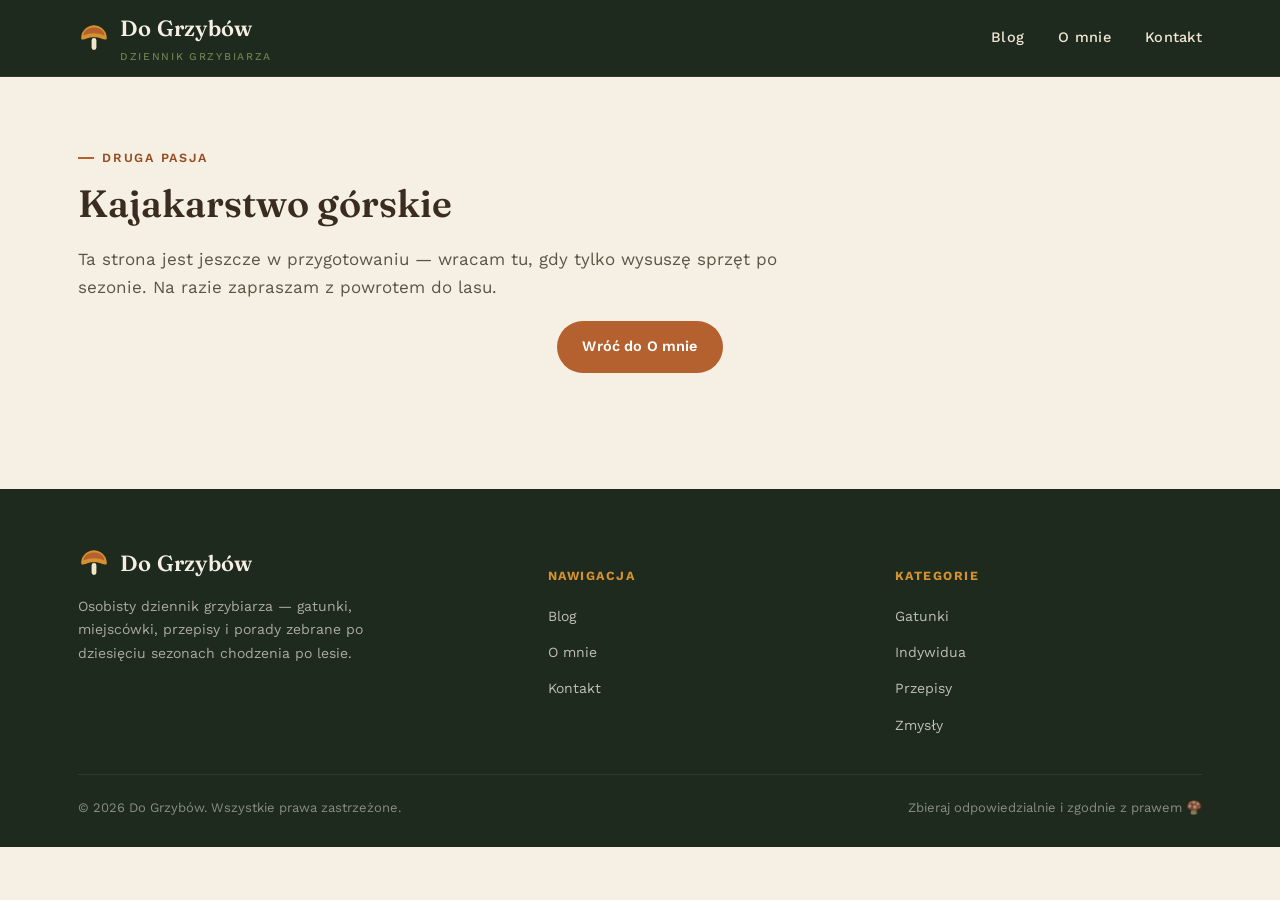
==== kajakarstwo-gorskie.html @ 21aaff77 "Nowa treść kart wartości, naprawa zepsutej ilustracji, placeholder kajaka - Zaktualizowano teksty ka" ====
<!DOCTYPE html>
<html lang="pl">
<head>
<meta charset="UTF-8">
<meta name="viewport" content="width=device-width, initial-scale=1.0">
<title>Kajakarstwo górskie — Do Grzybów</title>
<meta name="description" content="Druga pasja autora bloga Do Grzybów — kajakarstwo górskie. Strona w przygotowaniu.">
<link rel="icon" href="data:image/svg+xml,<svg xmlns=%22http://www.w3.org/2000/svg%22 viewBox=%220 0 100 100%22><text y=%22.9em%22 font-size=%2290%22>🍄</text></svg>">
<link rel="preconnect" href="https://fonts.googleapis.com">
<link rel="preconnect" href="https://fonts.gstatic.com" crossorigin>
<link href="https://fonts.googleapis.com/css2?family=Fraunces:wght@500;600;700&family=Work+Sans:wght@400;500;600;700&display=swap" rel="stylesheet">
<link rel="stylesheet" href="css/style.css">
</head>
<body>

<header class="site-header">
  <div class="container">
    <a href="index.html" class="logo">
      <svg viewBox="0 0 40 40" fill="none" xmlns="http://www.w3.org/2000/svg">
        <rect x="17" y="20" width="6" height="15" rx="3" fill="#f2e6c9"/>
        <path d="M4 20C4 9 14 4 20 4C26 4 36 9 36 20C36 25 30 19 20 19C10 19 4 25 4 20Z" fill="#d3922f"/>
        <path d="M7 17C7 10 14 7 20 7C26 7 33 10 33 17C25 13 15 13 7 17Z" fill="#b5602f"/>
      </svg>
      <span>Do Grzybów<span class="sub">Dziennik grzybiarza</span></span>
    </a>
    <nav class="main-nav">
      <a href="index.html">Blog</a>
      <a href="o-mnie.html">O mnie</a>
      <a href="kontakt.html">Kontakt</a>
    </nav>
    <button class="nav-toggle" aria-label="Menu" aria-expanded="false">
      <span></span><span></span><span></span>
    </button>
  </div>
</header>

<main class="page-body">
  <div class="container">
    <div class="page-intro">
      <span class="eyebrow">Druga pasja</span>
      <h1 style="margin-top:14px;">Kajakarstwo górskie</h1>
      <p class="lede">Ta strona jest jeszcze w przygotowaniu — wracam tu, gdy tylko wysuszę sprzęt po sezonie. Na razie zapraszam z powrotem <a href="o-mnie.html">do lasu</a>.</p>
    </div>

    <p style="text-align:center; margin-top:20px;">
      <a href="o-mnie.html" class="btn btn-primary">Wróć do O mnie</a>
    </p>
  </div>
</main>

<footer class="site-footer">
  <div class="container">
    <div class="footer-grid">
      <div>
        <a href="index.html" class="logo">
          <svg viewBox="0 0 40 40" fill="none" xmlns="http://www.w3.org/2000/svg">
            <rect x="17" y="20" width="6" height="15" rx="3" fill="#f2e6c9"/>
            <path d="M4 20C4 9 14 4 20 4C26 4 36 9 36 20C36 25 30 19 20 19C10 19 4 25 4 20Z" fill="#d3922f"/>
            <path d="M7 17C7 10 14 7 20 7C26 7 33 10 33 17C25 13 15 13 7 17Z" fill="#b5602f"/>
          </svg>
          <span>Do Grzybów</span>
        </a>
        <p>Osobisty dziennik grzybiarza — gatunki, miejscówki, przepisy i porady zebrane po dziesięciu sezonach chodzenia po lesie.</p>
      </div>
      <div class="footer-col">
        <h5>Nawigacja</h5>
        <ul>
          <li><a href="index.html">Blog</a></li>
          <li><a href="o-mnie.html">O mnie</a></li>
          <li><a href="kontakt.html">Kontakt</a></li>
        </ul>
      </div>
      <div class="footer-col">
        <h5>Kategorie</h5>
        <ul>
          <li><a href="index.html">Gatunki</a></li>
          <li><a href="index.html">Indywidua</a></li>
          <li><a href="index.html">Przepisy</a></li>
          <li><a href="index.html">Zmysły</a></li>
        </ul>
      </div>
    </div>
    <div class="footer-bottom">
      <span>© 2026 Do Grzybów. Wszystkie prawa zastrzeżone.</span>
      <span>Zbieraj odpowiedzialnie i zgodnie z prawem 🍄</span>
    </div>
  </div>
</footer>

<script src="js/main.js"></script>
</body>
</html>
---- css/style.css ----
/* ==========================================================================
   Do Grzybów — blog o grzybobraniu
   ========================================================================== */

:root {
  --forest-dark: #1e2a1e;
  --forest: #2c3d29;
  --forest-mid: #3f5438;
  --moss: #6a7f4e;
  --cream: #f6f0e4;
  --cream-2: #efe6d3;
  --paper: #fbf8f1;
  --brown: #5b4330;
  --brown-dark: #3a2c20;
  --rust: #b5602f;
  --rust-dark: #954c22;
  --mustard: #d3922f;
  --ink: #2a241c;
  --ink-soft: #5c5346;
  --line: #ddd2ba;

  --font-display: "Fraunces", Georgia, "Times New Roman", serif;
  --font-body: "Work Sans", -apple-system, BlinkMacSystemFont, "Segoe UI", sans-serif;

  --radius: 14px;
  --shadow-card: 0 4px 18px rgba(42, 36, 28, 0.08);
  --shadow-card-hover: 0 10px 28px rgba(42, 36, 28, 0.14);
}

* { box-sizing: border-box; }

html { scroll-behavior: smooth; }

body {
  margin: 0;
  background: var(--cream);
  color: var(--ink);
  font-family: var(--font-body);
  font-size: 16px;
  line-height: 1.65;
  -webkit-font-smoothing: antialiased;
}

img { max-width: 100%; display: block; }

a { color: inherit; text-decoration: none; }

.container {
  max-width: 1180px;
  margin: 0 auto;
  padding: 0 28px;
}

h1, h2, h3, h4 {
  font-family: var(--font-display);
  color: var(--brown-dark);
  line-height: 1.15;
  margin: 0 0 0.5em;
  font-weight: 600;
}

p { margin: 0 0 1em; }

.eyebrow {
  display: inline-flex;
  align-items: center;
  gap: 8px;
  font-size: 12.5px;
  letter-spacing: 0.14em;
  text-transform: uppercase;
  font-weight: 600;
  color: var(--rust-dark);
}

.eyebrow::before {
  content: "";
  width: 16px;
  height: 2px;
  background: var(--rust);
  display: inline-block;
}

/* ---------------- Header ---------------- */

.site-header {
  position: sticky;
  top: 0;
  z-index: 50;
  background: var(--forest-dark);
  border-bottom: 1px solid rgba(255, 255, 255, 0.08);
}

.site-header .container {
  display: flex;
  align-items: center;
  justify-content: space-between;
  height: 76px;
}

.logo {
  display: flex;
  align-items: center;
  gap: 10px;
  color: var(--cream);
  font-family: var(--font-display);
  font-size: 22px;
  font-weight: 600;
  letter-spacing: 0.01em;
}

.logo svg { width: 32px; height: 32px; flex-shrink: 0; }

.logo .sub {
  display: block;
  font-family: var(--font-body);
  font-size: 10.5px;
  letter-spacing: 0.16em;
  text-transform: uppercase;
  font-weight: 500;
  color: var(--moss);
  margin-top: 2px;
}

.main-nav { display: flex; align-items: center; gap: 34px; }

.main-nav a {
  color: var(--cream-2);
  font-size: 14.5px;
  font-weight: 500;
  letter-spacing: 0.02em;
  position: relative;
  padding: 6px 0;
  transition: color 0.2s ease;
}

.main-nav a:hover { color: #fff; }

.main-nav a.active { color: var(--mustard); }

.nav-toggle {
  display: none;
  background: none;
  border: none;
  cursor: pointer;
  padding: 8px;
}

.nav-toggle span {
  display: block;
  width: 24px;
  height: 2px;
  background: var(--cream);
  margin: 5px 0;
  transition: 0.2s;
}

/* ---------------- Hero ---------------- */

.hero {
  position: relative;
  background: linear-gradient(160deg, var(--forest-dark) 0%, var(--forest) 55%, var(--forest-mid) 100%);
  color: var(--cream);
  overflow: hidden;
}

.hero .container {
  position: relative;
  z-index: 2;
  padding-top: 78px;
  padding-bottom: 96px;
  display: grid;
  grid-template-columns: 0.95fr 1.05fr;
  gap: 40px;
  align-items: center;
}

.hero-eyebrow {
  color: var(--mustard);
  font-size: 12.5px;
  letter-spacing: 0.16em;
  text-transform: uppercase;
  font-weight: 600;
  margin-bottom: 18px;
  display: block;
}

.hero h1 {
  color: #fff;
  font-size: 46px;
  margin-bottom: 20px;
  max-width: 560px;
}

.hero h1 em {
  font-style: italic;
  color: var(--mustard);
}

.hero p.lede {
  color: var(--cream-2);
  font-size: 17.5px;
  max-width: 480px;
  margin-bottom: 30px;
}

.hero-actions { display: flex; gap: 14px; flex-wrap: wrap; }

.hero-art {
  position: relative;
  width: 100%;
  max-width: 600px;
  aspect-ratio: 1 / 1;
  margin: 0 auto;
  display: flex;
  align-items: center;
  justify-content: center;
}
.hero-art svg { width: 100%; height: auto; max-width: 420px; margin: 0 auto; display: block; }

.hero-art::before {
  content: "";
  position: absolute;
  inset: 0;
  border-radius: 50%;
  background: repeating-radial-gradient(
    circle at center,
    #a8bd88 0,
    #a8bd88 9%,
    #7c9463 9%,
    #7c9463 18%,
    #5c7448 18%,
    #5c7448 27%,
    #435a34 27%,
    #435a34 36%,
    #2c3d29 36%,
    #2c3d29 48%,
    #1e2a1e 48%,
    #1e2a1e 62%,
    #16201a 62%,
    #16201a 100%
  );
}

.hero-art img {
  position: relative;
  z-index: 1;
  width: 76%;
  aspect-ratio: 1 / 1;
  object-fit: cover;
  border-radius: 50%;
  display: block;
  -webkit-mask-image: radial-gradient(circle, #000 58%, transparent 88%);
  mask-image: radial-gradient(circle, #000 58%, transparent 88%);
}

.hero::after {
  content: "";
  position: absolute;
  inset: 0;
  background-image: radial-gradient(circle, rgba(246, 240, 228, 0.10) 1px, transparent 1px);
  background-size: 22px 22px;
  opacity: 0.5;
  pointer-events: none;
}

/* ---------------- Buttons ---------------- */

.btn {
  display: inline-flex;
  align-items: center;
  gap: 8px;
  padding: 13px 24px;
  border-radius: 999px;
  font-weight: 600;
  font-size: 14.5px;
  letter-spacing: 0.01em;
  cursor: pointer;
  border: 1px solid transparent;
  transition: transform 0.15s ease, box-shadow 0.15s ease, background 0.15s ease;
}

.btn:hover { transform: translateY(-2px); }

.btn-primary {
  background: var(--rust);
  color: #fff;
}
.btn-primary:hover { background: var(--rust-dark); box-shadow: 0 8px 20px rgba(181, 96, 47, 0.35); }

.btn-ghost {
  background: transparent;
  color: var(--cream);
  border-color: rgba(246, 240, 228, 0.35);
}
.btn-ghost:hover { border-color: var(--cream); }

.btn-small {
  padding: 9px 16px;
  font-size: 13px;
}

/* ---------------- Layout: content + sidebar ---------------- */

.page-body {
  padding: 64px 0 100px;
}

.layout {
  display: grid;
  grid-template-columns: 320px minmax(0, 1fr);
  gap: 56px;
  align-items: start;
}

.layout .sidebar { order: -1; }

.section-heading {
  display: flex;
  align-items: baseline;
  justify-content: space-between;
  margin-bottom: 30px;
  gap: 20px;
  flex-wrap: wrap;
}

.section-heading h2 { font-size: 30px; margin: 0; }

.section-heading .count {
  color: var(--ink-soft);
  font-size: 14px;
}

/* ---------------- Post list / cards ---------------- */

.post-list { display: flex; flex-direction: column; gap: 34px; }

.post-card {
  display: flex;
  flex-direction: column;
  background: var(--paper);
  border-radius: var(--radius);
  overflow: hidden;
  box-shadow: var(--shadow-card);
  transition: box-shadow 0.2s ease, transform 0.2s ease;
  border: 1px solid var(--line);
}

.post-card:hover { box-shadow: var(--shadow-card-hover); transform: translateY(-3px); }

.post-card .thumb {
  background: var(--forest);
  aspect-ratio: 16 / 8;
  overflow: hidden;
}

.post-card .thumb svg, .post-card .thumb img {
  width: 100%;
  height: 100%;
  object-fit: cover;
}

.post-card .body {
  padding: 30px 32px 34px;
  display: flex;
  flex-direction: column;
}

.post-meta {
  display: flex;
  align-items: center;
  gap: 12px;
  font-size: 12.5px;
  color: var(--ink-soft);
  margin-bottom: 10px;
  flex-wrap: wrap;
}

.tag {
  display: inline-block;
  background: rgba(181, 96, 47, 0.12);
  color: var(--rust-dark);
  padding: 4px 11px;
  border-radius: 999px;
  font-weight: 600;
  font-size: 11.5px;
  letter-spacing: 0.04em;
  text-transform: uppercase;
}

.post-card h3 {
  font-size: 22px;
  margin-bottom: 10px;
}

.post-card h3 a:hover { color: var(--rust-dark); }

.post-card .excerpt {
  color: var(--ink-soft);
  font-size: 15px;
  margin-bottom: 14px;
}

.read-more {
  display: inline-flex;
  align-items: center;
  gap: 6px;
  font-weight: 600;
  font-size: 14px;
  color: var(--rust-dark);
}

.read-more .arrow { transition: transform 0.15s ease; }
.post-card:hover .read-more .arrow,
.mini-post:hover .read-more .arrow { transform: translateX(4px); }

.pagination {
  display: flex;
  justify-content: center;
  gap: 10px;
  margin-top: 46px;
}

.pagination a, .pagination span {
  width: 38px;
  height: 38px;
  display: flex;
  align-items: center;
  justify-content: center;
  border-radius: 50%;
  font-size: 14px;
  font-weight: 600;
  color: var(--brown-dark);
  border: 1px solid var(--line);
}

.pagination a:hover { background: var(--forest); color: #fff; border-color: var(--forest); }
.pagination .current { background: var(--rust); color: #fff; border-color: var(--rust); }

/* ---------------- Sidebar ---------------- */

.sidebar { display: flex; flex-direction: column; gap: 28px; }

.widget {
  background: var(--paper);
  border: 1px solid var(--line);
  border-radius: var(--radius);
  padding: 24px;
}

.widget h4 {
  font-size: 13px;
  letter-spacing: 0.1em;
  text-transform: uppercase;
  color: var(--rust-dark);
  margin-bottom: 18px;
}

.search-box {
  display: flex;
  border: 1px solid var(--line);
  border-radius: 999px;
  overflow: hidden;
  background: var(--cream);
}

.search-box input {
  flex: 1;
  border: none;
  background: transparent;
  padding: 11px 16px;
  font-family: var(--font-body);
  font-size: 14px;
  color: var(--ink);
  outline: none;
}

.search-box button {
  border: none;
  background: var(--forest);
  color: var(--cream);
  width: 42px;
  cursor: pointer;
  display: flex;
  align-items: center;
  justify-content: center;
}

.cat-list { list-style: none; margin: 0; padding: 0; }

.cat-list li {
  border-bottom: 1px dashed var(--line);
}
.cat-list li:last-child { border-bottom: none; }

.cat-list a {
  display: flex;
  justify-content: space-between;
  align-items: center;
  padding: 11px 2px;
  font-size: 14.5px;
  font-weight: 500;
  color: var(--ink);
  transition: color 0.15s ease, padding-left 0.15s ease;
}

.cat-list a:hover { color: var(--rust-dark); padding-left: 6px; }

.cat-list a .n {
  font-size: 12px;
  color: var(--ink-soft);
  background: var(--cream-2);
  padding: 2px 8px;
  border-radius: 999px;
}

.mini-post {
  display: flex;
  gap: 14px;
  padding: 14px 0;
  border-bottom: 1px solid var(--line);
}
.mini-post:last-child { border-bottom: none; padding-bottom: 0; }
.mini-post:first-child { padding-top: 0; }

.mini-post .thumb {
  width: 68px;
  height: 68px;
  border-radius: 10px;
  overflow: hidden;
  flex-shrink: 0;
  background: var(--forest);
}
.mini-post .thumb svg, .mini-post .thumb img { width: 100%; height: 100%; object-fit: cover; }

.mini-post .info h5 {
  font-family: var(--font-display);
  font-size: 15px;
  font-weight: 600;
  margin: 0 0 6px;
  color: var(--brown-dark);
  line-height: 1.3;
}

.mini-post .info h5 a:hover { color: var(--rust-dark); }

.mini-post .info .date {
  font-size: 12px;
  color: var(--ink-soft);
}

.widget.about-widget p { font-size: 14.5px; color: var(--ink-soft); }
.about-widget .avatar {
  width: 64px;
  height: 64px;
  border-radius: 50%;
  background: var(--moss);
  margin-bottom: 14px;
}
.about-widget .avatar svg { width: 100%; height: 100%; }

.widget.newsletter {
  background: var(--forest-dark);
  border-color: var(--forest-dark);
}
.widget.newsletter h4 { color: var(--mustard); }
.widget.newsletter p { color: var(--cream-2); font-size: 14px; }
.widget.newsletter .search-box { background: rgba(255,255,255,0.06); border-color: rgba(255,255,255,0.15); }
.widget.newsletter .search-box input { color: var(--cream); }
.widget.newsletter .search-box input::placeholder { color: rgba(246,240,228,0.5); }
.widget.newsletter .search-box button { background: var(--rust); }

.social-row { display: flex; gap: 10px; }
.social-row a {
  width: 38px;
  height: 38px;
  border-radius: 50%;
  border: 1px solid var(--line);
  display: flex;
  align-items: center;
  justify-content: center;
  transition: background 0.15s ease, border-color 0.15s ease;
}
.social-row a:hover { background: var(--forest); border-color: var(--forest); color: #fff; }
.social-row svg { width: 17px; height: 17px; }

/* ---------------- Post detail page ---------------- */

.post-hero {
  background: var(--forest-dark);
  color: var(--cream);
}
.post-hero .container { padding: 54px 0 46px; }
.post-hero .breadcrumb {
  font-size: 13px;
  color: var(--moss);
  margin-bottom: 18px;
}
.post-hero .breadcrumb a:hover { color: var(--cream); }
.post-hero h1 { color: #fff; font-size: 38px; max-width: 760px; }
.post-hero .post-meta { color: var(--cream-2); }
.post-hero .tag { background: rgba(211, 146, 47, 0.18); color: var(--mustard); }

.post-cover {
  margin-top: -50px;
  position: relative;
  z-index: 3;
}
.post-cover .frame {
  max-width: 900px;
  margin: 0 auto;
  border-radius: var(--radius);
  overflow: hidden;
  box-shadow: 0 20px 40px rgba(30, 42, 30, 0.25);
  aspect-ratio: 16/8;
  background: var(--forest);
}
.post-cover svg, .post-cover img { width: 100%; height: 100%; object-fit: cover; }

.post-content {
  max-width: 720px;
}
.post-content h2 { font-size: 26px; margin-top: 1.6em; }
.post-content h3 { font-size: 20px; margin-top: 1.4em; }
.post-content p { color: var(--ink); font-size: 16.5px; }
.post-content ul, .post-content ol { padding-left: 22px; margin-bottom: 1.2em; }
.post-content li { margin-bottom: 8px; }
.post-content blockquote {
  border-left: 3px solid var(--rust);
  margin: 1.8em 0;
  padding: 4px 0 4px 22px;
  font-family: var(--font-display);
  font-style: italic;
  font-size: 19px;
  color: var(--brown-dark);
}
.post-content strong { color: var(--brown-dark); }

.callout {
  background: var(--cream-2);
  border: 1px solid var(--line);
  border-radius: 12px;
  padding: 20px 22px;
  margin: 1.8em 0;
  display: flex;
  gap: 14px;
}
.callout.warn { background: #fbeee2; border-color: #e9c9a8; }
.callout .icon { flex-shrink: 0; font-size: 20px; }
.callout p:last-child { margin-bottom: 0; }
.callout strong { display: block; margin-bottom: 4px; color: var(--brown-dark); }

.author-box {
  display: flex;
  gap: 18px;
  align-items: center;
  background: var(--paper);
  border: 1px solid var(--line);
  border-radius: var(--radius);
  padding: 24px;
  margin-top: 48px;
  max-width: 720px;
}
.author-box .avatar {
  width: 62px;
  height: 62px;
  border-radius: 50%;
  background: var(--moss);
  flex-shrink: 0;
}
.author-box .avatar svg { width: 100%; height: 100%; }
.author-box h5 { margin: 0 0 4px; font-size: 16px; color: var(--brown-dark); }
.author-box p { margin: 0; font-size: 14px; color: var(--ink-soft); }

.post-nav {
  max-width: 720px;
  display: flex;
  justify-content: space-between;
  gap: 20px;
  margin-top: 40px;
  padding-top: 30px;
  border-top: 1px solid var(--line);
}
.post-nav a {
  font-size: 14px;
  font-weight: 600;
  color: var(--brown-dark);
  max-width: 45%;
}
.post-nav a:hover { color: var(--rust-dark); }
.post-nav .dir { display: block; font-size: 11.5px; text-transform: uppercase; letter-spacing: 0.08em; color: var(--ink-soft); margin-bottom: 4px; }
.post-nav .next { text-align: right; margin-left: auto; }

/* ---------------- About / Contact pages ---------------- */

.page-intro { max-width: 700px; margin-bottom: 20px; }
.page-intro h1 { font-size: 38px; }
.page-intro p.lede { font-size: 17px; color: var(--ink-soft); }

.about-banner {
  margin: 32px 0;
  border-radius: var(--radius);
  overflow: hidden;
  box-shadow: var(--shadow-card);
  aspect-ratio: 21 / 8;
}
.about-banner img { width: 100%; height: 100%; object-fit: cover; display: block; }

.value-grid {
  display: grid;
  grid-template-columns: repeat(3, 1fr);
  gap: 22px;
  margin: 40px 0;
}
.value-card {
  background: var(--paper);
  border: 1px solid var(--line);
  border-radius: var(--radius);
  padding: 26px;
}
.value-card .icon { font-size: 26px; margin-bottom: 12px; display: block; }
.value-card h4 { font-size: 17px; margin-bottom: 8px; text-transform: none; letter-spacing: 0; color: var(--brown-dark); }
.value-card p { font-size: 14.5px; color: var(--ink-soft); margin: 0; }

.contact-grid {
  max-width: 640px;
  margin: 30px 0 0;
}
.contact-form { display: flex; flex-direction: column; gap: 16px; }
.contact-form label { font-size: 13.5px; font-weight: 600; color: var(--brown-dark); margin-bottom: 6px; display: block; }
.contact-form input, .contact-form textarea {
  width: 100%;
  border: 1px solid var(--line);
  background: var(--paper);
  border-radius: 10px;
  padding: 13px 15px;
  font-family: var(--font-body);
  font-size: 14.5px;
  color: var(--ink);
  outline: none;
}
.contact-form input:focus, .contact-form textarea:focus { border-color: var(--rust); }
.contact-form textarea { resize: vertical; min-height: 130px; }

.contact-info { display: flex; flex-direction: column; gap: 22px; }
.contact-info .item { display: flex; gap: 14px; }
.contact-info .item .ic {
  width: 44px; height: 44px; border-radius: 12px;
  background: var(--forest); color: var(--cream);
  display: flex; align-items: center; justify-content: center;
  flex-shrink: 0; font-size: 18px;
}
.contact-info .item h5 { margin: 0 0 4px; font-size: 15px; color: var(--brown-dark); }
.contact-info .item p { margin: 0; font-size: 14px; color: var(--ink-soft); }

/* ---------------- Footer ---------------- */

.site-footer {
  background: var(--forest-dark);
  color: var(--cream-2);
  padding: 56px 0 28px;
}
.footer-grid {
  display: grid;
  grid-template-columns: 1.4fr 1fr 1fr;
  gap: 40px;
  padding-bottom: 36px;
  border-bottom: 1px solid rgba(255,255,255,0.08);
}
.footer-grid .logo { margin-bottom: 14px; }
.footer-grid p { font-size: 14px; color: rgba(246,240,228,0.65); max-width: 320px; }
.footer-col h5 {
  font-size: 12.5px;
  letter-spacing: 0.12em;
  text-transform: uppercase;
  color: var(--mustard);
  margin-bottom: 16px;
}
.footer-col ul { list-style: none; margin: 0; padding: 0; display: flex; flex-direction: column; gap: 10px; }
.footer-col a { font-size: 14px; color: rgba(246,240,228,0.75); }
.footer-col a:hover { color: #fff; }
.footer-bottom {
  display: flex;
  justify-content: space-between;
  align-items: center;
  padding-top: 22px;
  font-size: 13px;
  color: rgba(246,240,228,0.5);
  flex-wrap: wrap;
  gap: 12px;
}

/* ---------------- Responsive ---------------- */

@media (max-width: 980px) {
  .layout { grid-template-columns: 1fr; }
  .sidebar { order: -1; }
  .hero .container { grid-template-columns: 1fr; padding-top: 50px; }
  .hero-art { display: none; }
  .value-grid { grid-template-columns: 1fr 1fr; }
  .footer-grid { grid-template-columns: 1fr; }
}

@media (max-width: 720px) {
  .main-nav { position: fixed; top: 76px; left: 0; right: 0; background: var(--forest-dark); flex-direction: column; align-items: flex-start; padding: 10px 28px 26px; gap: 16px; transform: translateY(-130%); transition: transform 0.25s ease; border-bottom: 1px solid rgba(255,255,255,0.08); }
  .main-nav.open { transform: translateY(0); }
  .nav-toggle { display: block; }
  .hero h1 { font-size: 32px; }
  .post-card .thumb { aspect-ratio: 16/9; }
  .post-card .body { padding: 22px; }
  .value-grid { grid-template-columns: 1fr; }
  .post-hero h1 { font-size: 28px; }
}
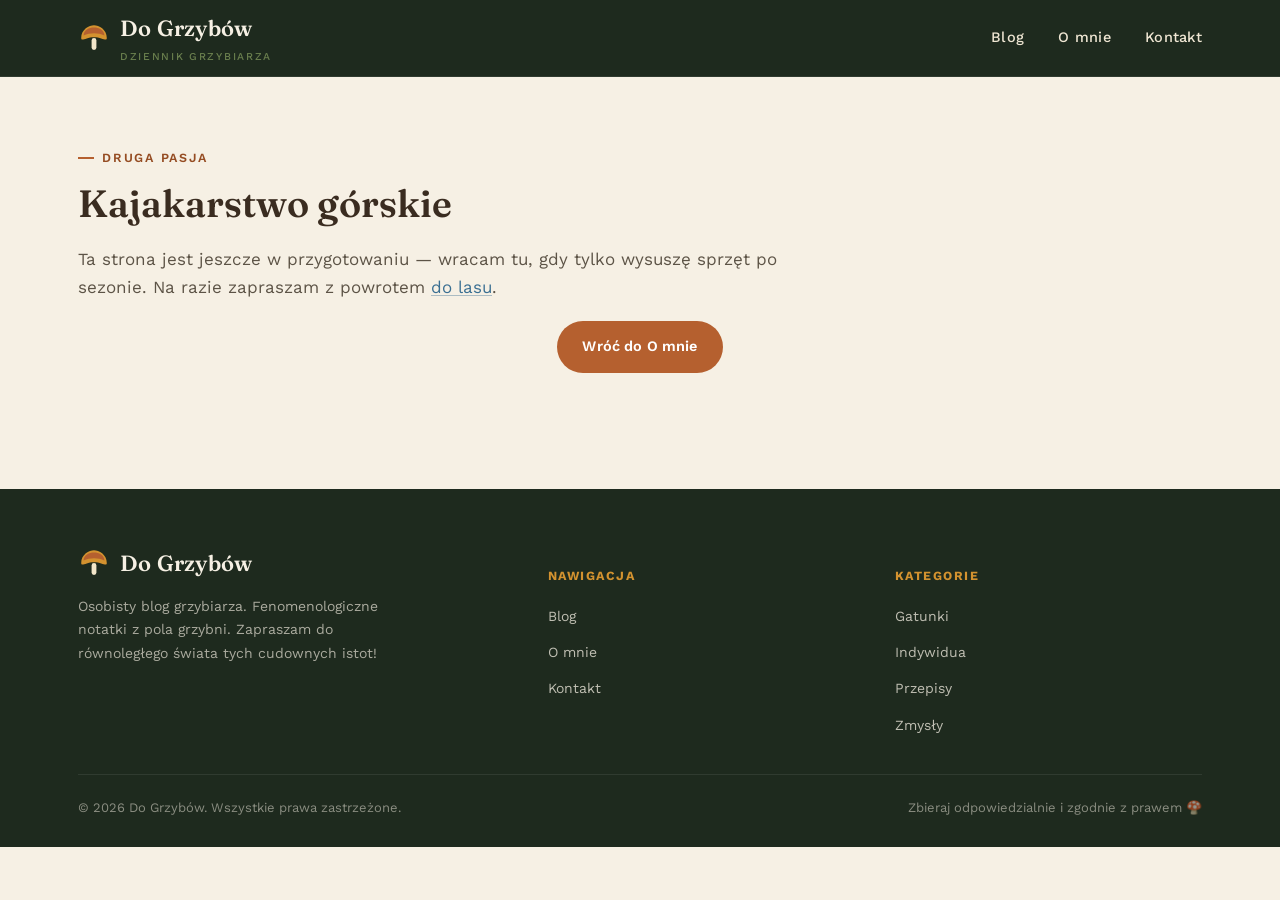
==== commit 8a166513: "Dopasuj wysokość zdjęć do tekstu O mnie, nowy opis w stopce - Kolumna zdjęć na stronie O mnie rozcią" ====
--- a/kajakarstwo-gorskie.html
+++ b/kajakarstwo-gorskie.html
@@ -60,7 +60,7 @@
           </svg>
           <span>Do Grzybów</span>
         </a>
-        <p>Osobisty dziennik grzybiarza — gatunki, miejscówki, przepisy i porady zebrane po dziesięciu sezonach chodzenia po lesie.</p>
+        <p>Osobisty blog grzybiarza. Fenomenologiczne notatki z pola grzybni. Zapraszam do równoległego świata tych cudownych istot!</p>
       </div>
       <div class="footer-col">
         <h5>Nawigacja</h5>
--- a/css/style.css
+++ b/css/style.css
@@ -18,6 +18,8 @@
   --ink: #2a241c;
   --ink-soft: #5c5346;
   --line: #ddd2ba;
+  --link: #3a6f92;
+  --link-hover: #2a5570;
 
   --font-display: "Fraunces", Georgia, "Times New Roman", serif;
   --font-body: "Work Sans", -apple-system, BlinkMacSystemFont, "Segoe UI", sans-serif;
@@ -635,6 +637,20 @@
 }
 .post-content strong { color: var(--brown-dark); }
 
+.post-content a,
+.lede a,
+.author-box p a {
+  color: var(--link);
+  text-decoration: underline;
+  text-decoration-color: rgba(58, 111, 146, 0.4);
+  text-underline-offset: 2px;
+}
+.post-content a:hover,
+.lede a:hover,
+.author-box p a:hover {
+  color: var(--link-hover);
+}
+
 .callout {
   background: var(--cream-2);
   border: 1px solid var(--line);
@@ -696,14 +712,29 @@
 .page-intro h1 { font-size: 38px; }
 .page-intro p.lede { font-size: 17px; color: var(--ink-soft); }
 
-.about-banner {
-  margin: 32px 0;
+.about-grid {
+  display: grid;
+  grid-template-columns: minmax(0, 1fr) 340px;
+  gap: 44px;
+  align-items: stretch;
+  margin: 32px 0 40px;
+}
+.about-grid .about-text p { text-align: justify; }
+.about-grid .art {
+  display: flex;
+  flex-direction: column;
+  gap: 18px;
+}
+.about-grid .art img {
+  width: 100%;
+  flex: 1 1 0;
+  min-height: 0;
+  object-fit: cover;
+  display: block;
   border-radius: var(--radius);
   overflow: hidden;
   box-shadow: var(--shadow-card);
-  aspect-ratio: 21 / 8;
-}
-.about-banner img { width: 100%; height: 100%; object-fit: cover; display: block; }
+}
 
 .value-grid {
   display: grid;
@@ -720,6 +751,7 @@
 .value-card .icon { font-size: 26px; margin-bottom: 12px; display: block; }
 .value-card h4 { font-size: 17px; margin-bottom: 8px; text-transform: none; letter-spacing: 0; color: var(--brown-dark); }
 .value-card p { font-size: 14.5px; color: var(--ink-soft); margin: 0; }
+.value-card a { font-weight: 700; }
 
 .contact-grid {
   max-width: 640px;
@@ -796,6 +828,10 @@
   .sidebar { order: -1; }
   .hero .container { grid-template-columns: 1fr; padding-top: 50px; }
   .hero-art { display: none; }
+  .about-grid { grid-template-columns: 1fr; }
+  .about-grid { align-items: start; }
+  .about-grid .art { order: -1; flex-direction: row; flex-wrap: wrap; }
+  .about-grid .art img { flex: 1 1 140px; aspect-ratio: 4 / 3; }
   .value-grid { grid-template-columns: 1fr 1fr; }
   .footer-grid { grid-template-columns: 1fr; }
 }
